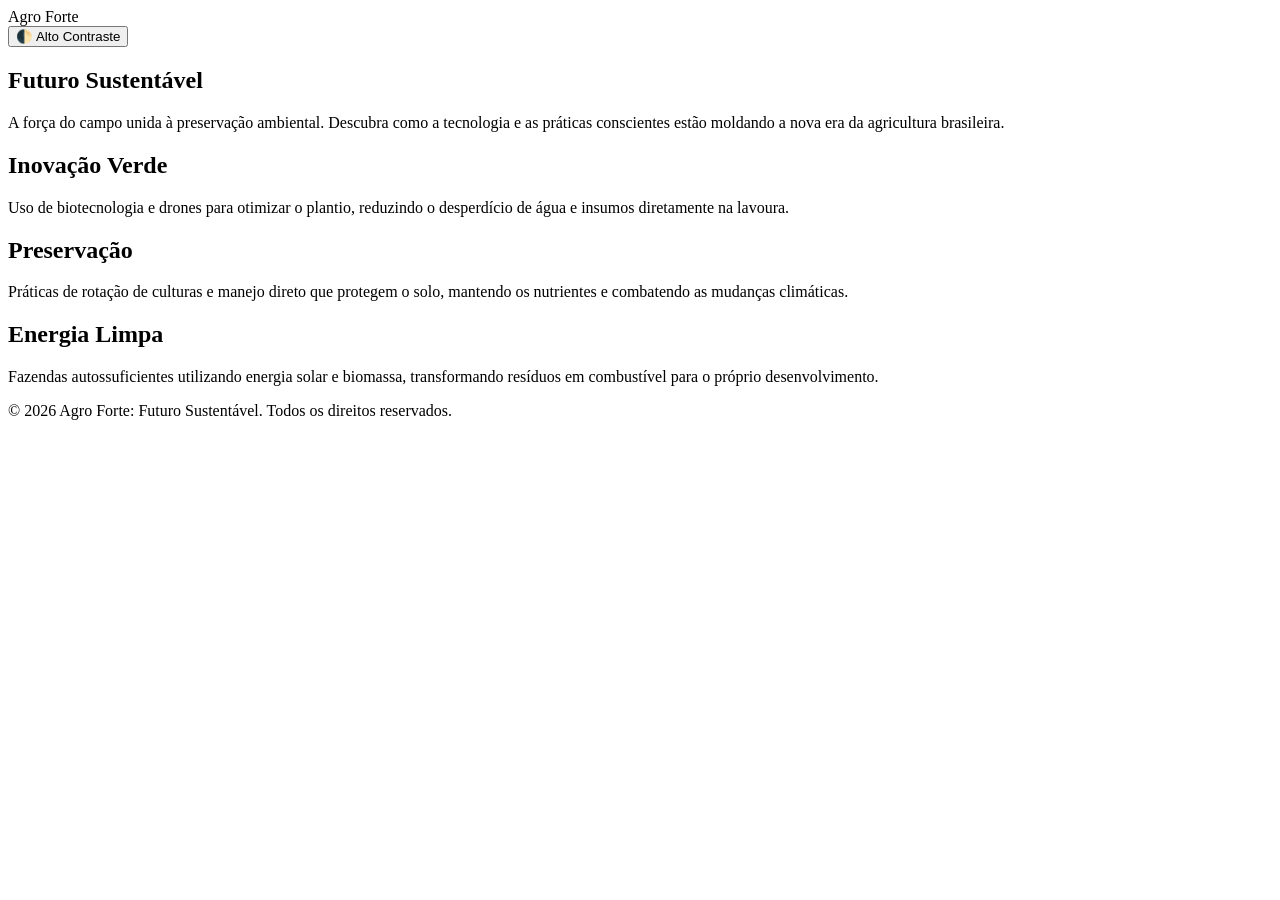
==== index.HTML @ 43d443c0 "Rename gemini-code-1779799011112.html to index.HTML" ====
<!DOCTYPE html>
<html lang="pt-BR">
<head>
    <meta charset="UTF-8">
    <meta name="viewport" content="width=device-width, initial-scale=1.0">
    <title>Agro Forte: Futuro Sustentável</title>
    <link rel="stylesheet" href="style.css">
</head>
<body>

    <header>
        <div class="logo">Agro Forte</div>
        <button class="btn-acessibilidade" onclick="toggleAcessibilidade()" aria-label="Alternar alto contraste">
            🌓 Alto Contraste
        </button>
    </header>

    <main>
        <section class="hero">
            <h1>Futuro Sustentável</h1>
            <p>A força do campo unida à preservação ambiental. Descubra como a tecnologia e as práticas conscientes estão moldando a nova era da agricultura brasileira.</p>
        </section>

        <section class="pilares">
            <div class="card">
                <h2>Inovação Verde</h2>
                <p>Uso de biotecnologia e drones para otimizar o plantio, reduzindo o desperdício de água e insumos diretamente na lavoura.</p>
            </div>
            <div class="card">
                <h2>Preservação</h2>
                <p>Práticas de rotação de culturas e manejo direto que protegem o solo, mantendo os nutrientes e combatendo as mudanças climáticas.</p>
            </div>
            <div class="card">
                <h2>Energia Limpa</h2>
                <p>Fazendas autossuficientes utilizando energia solar e biomassa, transformando resíduos em combustível para o próprio desenvolvimento.</p>
            </div>
        </section>
    </main>

    <footer>
        <p>&copy; 2026 Agro Forte: Futuro Sustentável. Todos os direitos reservados.</p>
    </footer>

    <script src="script.js"></script>
</body>
</html>
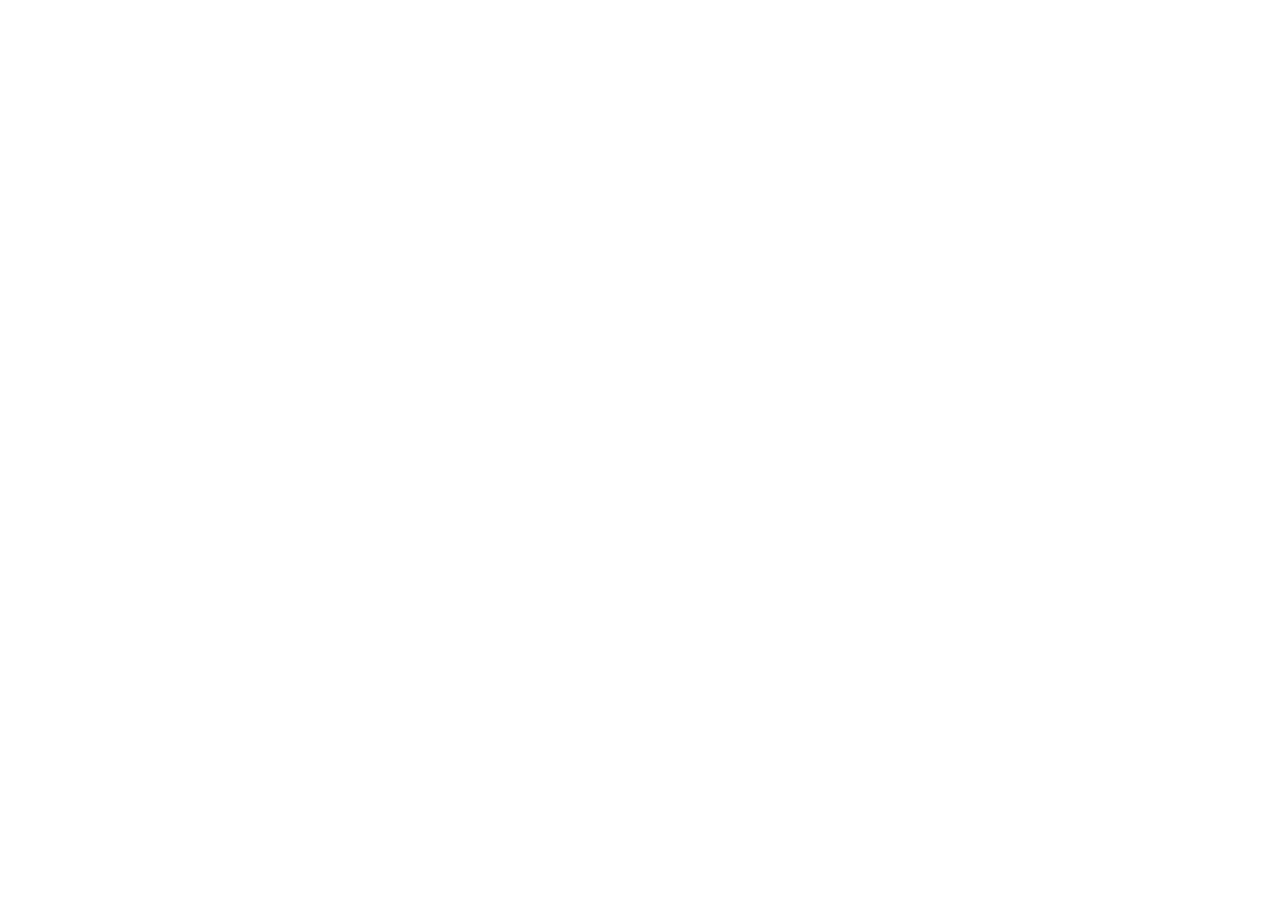
==== commit 4114eda1: "Implement accessibility features in index.HTML Added accessibility styles and layout for the webpage" ====
--- a/index.HTML
+++ b/index.HTML
@@ -4,43 +4,111 @@
     <meta charset="UTF-8">
     <meta name="viewport" content="width=device-width, initial-scale=1.0">
     <title>Agro Forte: Futuro Sustentável</title>
-    <link rel="stylesheet" href="style.css">
-</head>
-<body>
+    <style>
+        /* Variáveis de Cores para o Modo de Acessibilidade */
+        :root {
+            --bg-color: #ffffff;
+            --text-color: #0d3b13;
+            --accent-color: #1b5e20;
+            --card-bg: #f4f9f4;
+            --button-bg: #0d3b13;
+            --button-text: #ffffff;
+        }
 
-    <header>
-        <div class="logo">Agro Forte</div>
-        <button class="btn-acessibilidade" onclick="toggleAcessibilidade()" aria-label="Alternar alto contraste">
-            🌓 Alto Contraste
-        </button>
-    </header>
+        /* Classe de Alto Contraste (Ativada via JS) */
+        .alto-contraste {
+            --bg-color: #121212;
+            --text-color: #ffffff;
+            --accent-color: #81c784;
+            --card-bg: #1e1e1e;
+            --button-bg: #ffffff;
+            --button-text: #121212;
+        }
 
-    <main>
-        <section class="hero">
-            <h1>Futuro Sustentável</h1>
-            <p>A força do campo unida à preservação ambiental. Descubra como a tecnologia e as práticas conscientes estão moldando a nova era da agricultura brasileira.</p>
-        </section>
+        /* Estilos Gerais */
+        * {
+            margin: 0;
+            padding: 0;
+            box-sizing: border-box;
+            font-family: 'Segoe UI', Tahoma, Geneva, Verdana, sans-serif;
+            transition: background-color 0.3s, color 0.3s;
+        }
 
-        <section class="pilares">
-            <div class="card">
-                <h2>Inovação Verde</h2>
-                <p>Uso de biotecnologia e drones para otimizar o plantio, reduzindo o desperdício de água e insumos diretamente na lavoura.</p>
-            </div>
-            <div class="card">
-                <h2>Preservação</h2>
-                <p>Práticas de rotação de culturas e manejo direto que protegem o solo, mantendo os nutrientes e combatendo as mudanças climáticas.</p>
-            </div>
-            <div class="card">
-                <h2>Energia Limpa</h2>
-                <p>Fazendas autossuficientes utilizando energia solar e biomassa, transformando resíduos em combustível para o próprio desenvolvimento.</p>
-            </div>
-        </section>
-    </main>
+        body {
+            background-color: var(--bg-color);
+            color: var(--text-color);
+            line-height: 1.6;
+            padding-top: 80px;
+        }
 
-    <footer>
-        <p>&copy; 2026 Agro Forte: Futuro Sustentável. Todos os direitos reservados.</p>
-    </footer>
+        /* Cabeçalho e Botão de Acessibilidade */
+        header {
+            position: fixed;
+            top: 0;
+            left: 0;
+            width: 100%;
+            background-color: var(--bg-color);
+            padding: 20px 40px;
+            display: flex;
+            justify-content: space-between;
+            align-items: center;
+            box-shadow: 0 2px 10px rgba(0,0,0,0.05);
+            z-index: 1000;
+        }
 
-    <script src="script.js"></script>
-</body>
-</html>
+        .logo {
+            font-size: 1.5rem;
+            font-weight: bold;
+            text-transform: uppercase;
+            letter-spacing: 1px;
+        }
+
+        .btn-acessibilidade {
+            background-color: var(--button-bg);
+            color: var(--button-text);
+            border: 2px solid var(--text-color);
+            padding: 10px 18px;
+            border-radius: 20px;
+            cursor: pointer;
+            font-weight: 600;
+            font-size: 0.9rem;
+            display: flex;
+            align-items: center;
+            gap: 8px;
+        }
+
+        .btn-acessibilidade:hover {
+            opacity: 0.9;
+        }
+
+        /* Conteúdo Principal */
+        main {
+            max-width: 1200px;
+            margin: 0 auto;
+            padding: 40px 20px;
+        }
+
+        .hero {
+            text-align: center;
+            padding: 60px 20px;
+            margin-bottom: 40px;
+        }
+
+        .hero h1 {
+            font-size: 3rem;
+            color: var(--accent-color);
+            margin-bottom: 20px;
+        }
+
+        .hero p {
+            font-size: 1.2rem;
+            max-width: 800px;
+            margin: 0 auto;
+        }
+
+        /* Seção de Pilares (Cards) */
+        .pilares {
+            display: grid;
+            grid-template-columns: repeat(auto-fit, minmax(300px, 1fr));
+            gap: 30px;
+            margin-top: 40px
